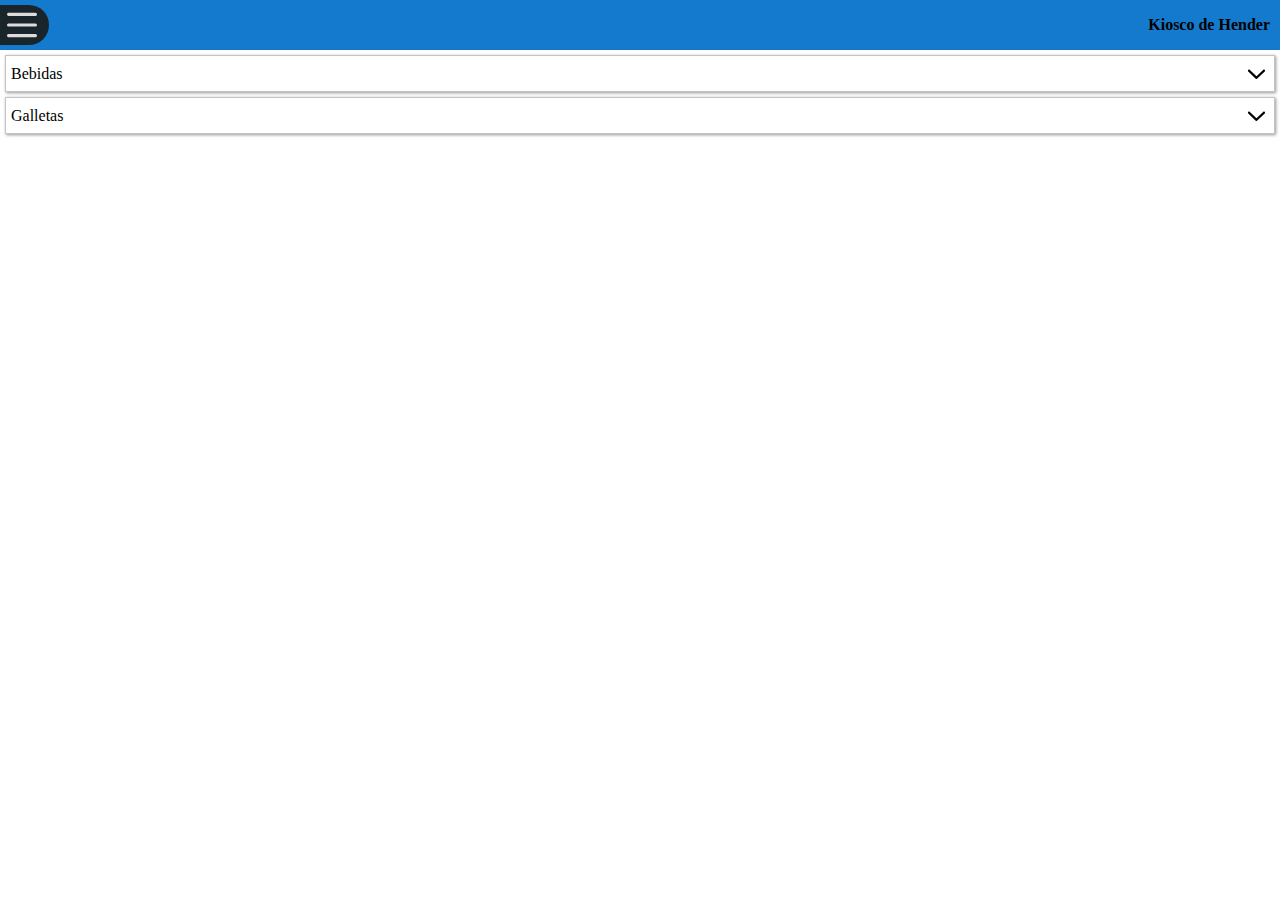
==== index.html @ 42d81247 "Creacion de Kiosco V2" ====
<!DOCTYPE html>
<html lang="en">
<head>
    <meta charset="UTF-8">
    <meta http-equiv="X-UA-Compatible" content="IE=edge">
    <meta name="viewport" content="width=device-width, initial-scale=1.0">
    <link rel="stylesheet" href="webapp/recursos/css/global.css">
    <link rel="stylesheet" href="webapp/recursos/css/principal.css">
    <title>Kiosco de Hender</title>
</head>
<body>
    <!-- Comienzo de la cabecera -->
    <header id="cabecera-principal">
        <section class="cabecera-principal__menu">
            <ul id="menu-principal">
                <li>
                    <a class="menu-principal__a" onclick="return false">
                        <img src="webapp/recursos/icon/bars.svg" alt="">
                    </a>
                </li>
                <li>
                    <a href="index.html" class="menu-principal__a">
                        <img src="webapp/recursos/icon/list-dropdown.svg" alt="">
                    </a>
                </li>
                <li>
                    <a href="webapp/almacen.html" class="menu-principal__a">
                        <img src="webapp/recursos/icon/box.svg" alt="">
                    </a>
                </li>
                <li>
                    <a href="webapp/administracion.html" class="menu-principal__a">
                        <img src="webapp/recursos/icon/shop.svg" alt="">
                    </a>
                </li>
            </ul>
        </section>
        <section class="cabecera-principal__titulo">
            <h4>Kiosco de Hender</h4>
        </section>
    </header>
    <!-- Fin de Cabecera -->

    <main id="cuerpo-principal">

        <section>

            <article class="categoria">
                <header class="cabecera-categoria">
                    <span>Bebidas</span>
                    <img src="webapp/recursos/icon/angle-down.svg" alt="">
                </header>
                <main class="cuerpo-categoria">
                    <table>
                        <thead>
                            <tr>
                                <th>Nombre</th>
                                <th>Precio</th>
                            </tr>
                        </thead>
                        <tbody>
                            <tr>
                                <td>CocaColar 2L</td>
                                <td>17</td>
                            </tr>
                            <tr>
                                <td>PepsiCola 1.5L</td>
                                <td>10</td>
                            </tr>
                        </tbody>
                    </table>
                </main>
            </article>

            <article class="categoria">
                <header class="cabecera-categoria">
                    <span>Galletas</span>
                    <img src="webapp/recursos/icon/angle-down.svg" alt="">
                </header>
                <main class="cuerpo-categoria">
                    <table>
                        <thead>
                            <tr>
                                <th>Nombre</th>
                                <th>Precio</th>
                            </tr>
                        </thead>
                        <tbody>
                            <tr>
                                <td>Club Social</td>
                                <td>3</td>
                            </tr>
                        </tbody>
                    </table>
                </main>
            </article>

        </section>

    </main>
</body>
</html>
---- webapp/recursos/css/global.css ----
*{
    padding: 0px;
    margin: 0px;
    box-sizing: border-box;
}

body{
    position: relative;
    display: flex;
    flex-flow: column nowrap;
    justify-content: center;
    align-content: stretch;
    height: 100vh;
}

#cabecera-principal {
    display: flex;
    flex-flow: row nowrap;
    justify-content: stretch;
    align-content: center;
    background-color: #147ace;
}

#cabecera-principal > * {
    position: relative;
    display: flex;
    justify-content: right;
    align-items: center;
    flex-grow: 1;
    height: 40px;
    max-height: 40px;
    margin: 5px 0px;
    padding-right: 10px;
}

#cuerpo-principal {
    flex-grow: 1;
}

#menu-principal {
    position: absolute;
    z-index: 1;
    left: -132px;
    list-style: none;
    display: flex;
    flex-flow: row-reverse nowrap;
    justify-content: center;
    align-items: center;
    background-color: #1a252b;
    border-top-right-radius: 25px;
    border-bottom-right-radius: 25px;
    padding-right: 5px;
    transition: left 1s ease;
}

#menu-principal:hover{
    left: 0px;
}

.menu-principal__a{
    display: flex;
    text-decoration: none;
    color: #000000;
    justify-content: center;
    align-items: center;
    width: 40px;
    height: 40px;
    padding: 5px;
    margin: 0px 2px;
    filter: invert(95%) sepia(0%) saturate(91%) hue-rotate(179deg) brightness(91%) contrast(99%);
}
---- webapp/recursos/css/principal.css ----
#cuerpo-principal{
    overflow: auto;
}

.categoria {
    border: 1px solid #c4c4c4;
    box-shadow: 1px 1px 3px #959595;
    margin: 5px;
    overflow: hidden;
}

.cabecera-categoria {
    display: flex;
    flex-flow: row nowrap;
    justify-content: space-between;
    align-items: center;
    padding: 5px;
}

.cabecera-categoria > img {
    display: flex;
    justify-content: center;
    align-items: center;
    width: 25px;
    height: 25px;
    transition: rotate 0.5s ease;
}

.cuerpo-categoria {
    display: flex;
    justify-content: center;
    align-content: center;
    max-height: 0px;
    transition: max-height 1s ease;
}

.categoria:hover > .cabecera-categoria > img {
    rotate: -180deg;
}

.categoria:hover > .cuerpo-categoria {
    max-height: 100vh;
}

.cuerpo-categoria table {
    margin: 5px;
    width: 100%;
    text-align: justify;
    border-collapse: collapse;
}

.cuerpo-categoria table tbody td:nth-child(1) {
    width: 70%;
}

.cuerpo-categoria table td, th {
    padding: 5px;
}

.cuerpo-categoria table tbody tr:nth-child(odd) {
    background-color: #d0d0d0;
}

.cuerpo-categoria table tbody tr:nth-child(even) {
    background-color: #e2e2e2;
}

.cuerpo-categoria table thead tr {
    color: #e2e2e2;
    background-color: #3f3f3f;
}

.lista-almacenes {
    display: flex;
    flex-flow: row nowrap;
    justify-content: space-around;
    align-content: center;
    padding: 10px;
}

.seleccion-almacen{
    position: relative;
    display: flex;
    justify-content: stretch;
    align-content: stretch;
    width: 50%;
    margin: 5px;
    box-shadow: 1px 1px 2px #959595;
    border: 1px solid #c6c6c6;
    cursor: pointer;
}

.seleccion-almacen:hover{
    box-shadow: none;
    border: 1px solid #d0d0d0;
}

.seleccion-almacen > *{
    flex-grow: 1;
    display: flex;
    justify-content: center;
    align-items: center;
}

.imagen-almacen {
    width: 30%;
    max-width: 30%;
    background-color: #ddd0bf;
    padding: 5px;
}

.seleccion-almacen img {
    display: flex;
    justify-content: center;
    align-items: center;
    width: 35px;
    height: 35px;
}

.active > .imagen-almacen {
    background-color: #dc9436;
}

#admin-articulos, #admin-almacenes, #admin-usuarios {
    display: flex;
    flex-flow: column nowrap;
    justify-content: center;
    align-items: center;
    margin: 10px;
    padding: 5px;
    box-shadow: 1px 1px 3px #747474;
}

#admin-articulos > h3 , #admin-almacenes > h3, #admin-usuarios > h3 {
    padding: 10px;
}

.admin-articulo, .admin-almacen, .admin-usuario {
    display: flex;
    flex-flow: row nowrap;
    justify-content: left;
    align-items: center;
    align-self: stretch;
    margin: 5px;
    background-color: #c4c4c4;
    border-radius: 3px;
    cursor: pointer;
}

.admin-articulo > img , .admin-almacen > img,  .admin-usuario > img {
    display: flex;
    justify-content: center;
    align-items: center;
    width: 35px;
    height: 35px;
    margin: 5px;
    border: 1px solid #7c7c7c;
    padding: 5px;
    border-radius: 5px;
}

.opcion-admin:hover {
    color: #d0d0d0;
    background-color: #3f3f3f;
}
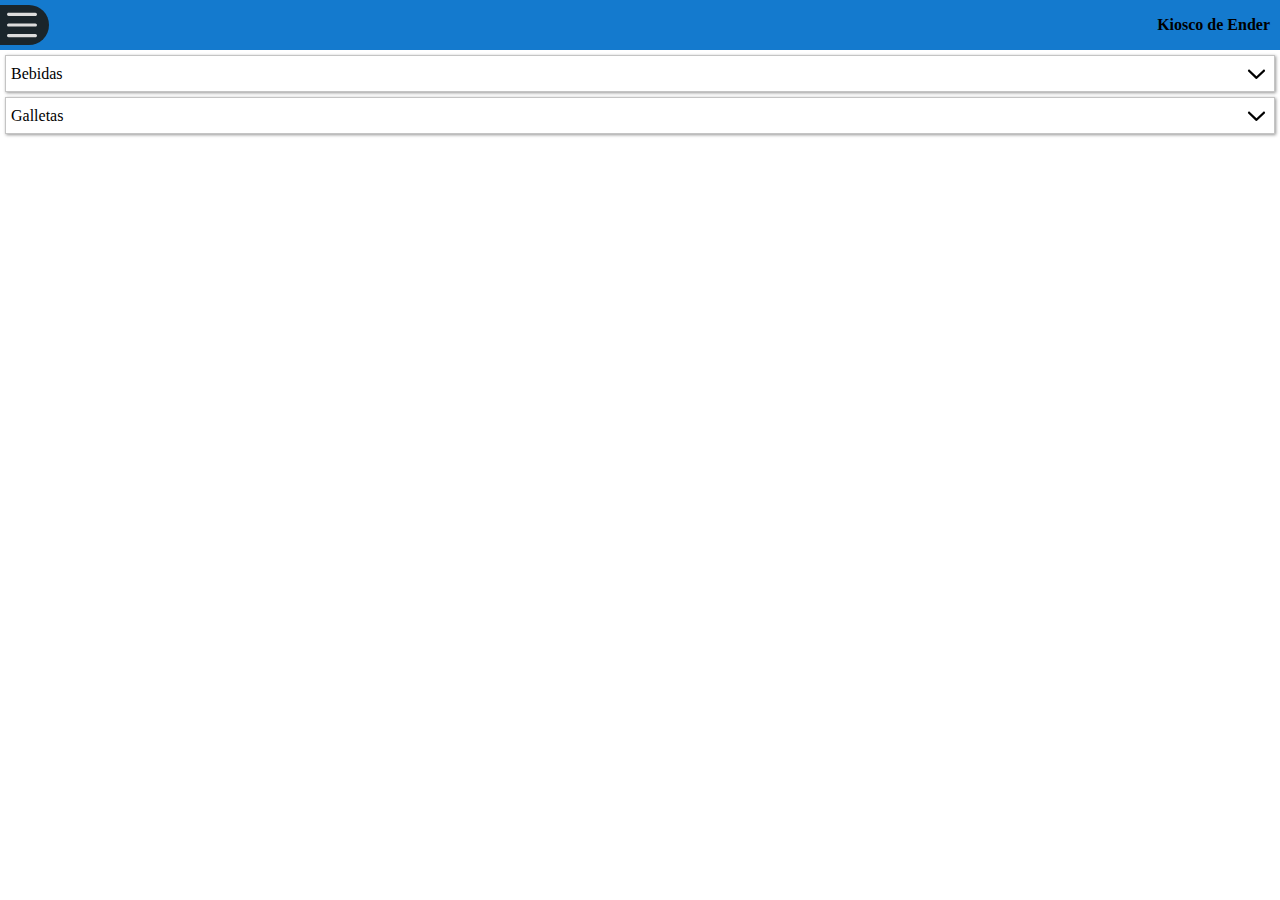
==== commit aec3393a: "Creacion de formulario "Crear Articulo"" ====
--- a/index.html
+++ b/index.html
@@ -6,7 +6,7 @@
     <meta name="viewport" content="width=device-width, initial-scale=1.0">
     <link rel="stylesheet" href="webapp/recursos/css/global.css">
     <link rel="stylesheet" href="webapp/recursos/css/principal.css">
-    <title>Kiosco de Hender</title>
+    <title>Kiosco de Ender</title>
 </head>
 <body>
     <!-- Comienzo de la cabecera -->
@@ -36,7 +36,7 @@
             </ul>
         </section>
         <section class="cabecera-principal__titulo">
-            <h4>Kiosco de Hender</h4>
+            <h4>Kiosco de Ender</h4>
         </section>
     </header>
     <!-- Fin de Cabecera -->
--- a/webapp/recursos/css/principal.css
+++ b/webapp/recursos/css/principal.css
@@ -125,33 +125,32 @@
     display: flex;
     flex-flow: column nowrap;
     justify-content: center;
-    align-items: center;
-    margin: 10px;
+    align-content: center;
+    margin: 15px 25px;
     padding: 5px;
-    box-shadow: 1px 1px 3px #747474;
+    box-shadow: 2px 2px 5px #999999;
 }
 
 #admin-articulos > h3 , #admin-almacenes > h3, #admin-usuarios > h3 {
     padding: 10px;
+    align-self: center;
 }
 
-.admin-articulo, .admin-almacen, .admin-usuario {
+.opcion-admin {
+    position: relative;
+    display: flex;
+    justify-content: stretch;
+    align-items: center;
+}
+
+.opcion-admin > a{
     display: flex;
     flex-flow: row nowrap;
-    justify-content: left;
+    justify-content: flex-start;
     align-items: center;
-    align-self: stretch;
-    margin: 5px;
-    background-color: #c4c4c4;
-    border-radius: 3px;
-    cursor: pointer;
-}
-
-.admin-articulo > img , .admin-almacen > img,  .admin-usuario > img {
-    display: flex;
-    justify-content: center;
-    align-items: center;
-    width: 35px;
+    color: #000000;
+    text-decoration: none;
+    width: 100%;
     height: 35px;
     margin: 5px;
     border: 1px solid #7c7c7c;
@@ -159,7 +158,14 @@
     border-radius: 5px;
 }
 
-.opcion-admin:hover {
+.opcion-admin > a > img {
+    display: flex;
+    width: 25px;
+    height: 25px;
+    margin-right: 10px;
+}
+
+.opcion-admin a:hover {
     color: #d0d0d0;
     background-color: #3f3f3f;
 }